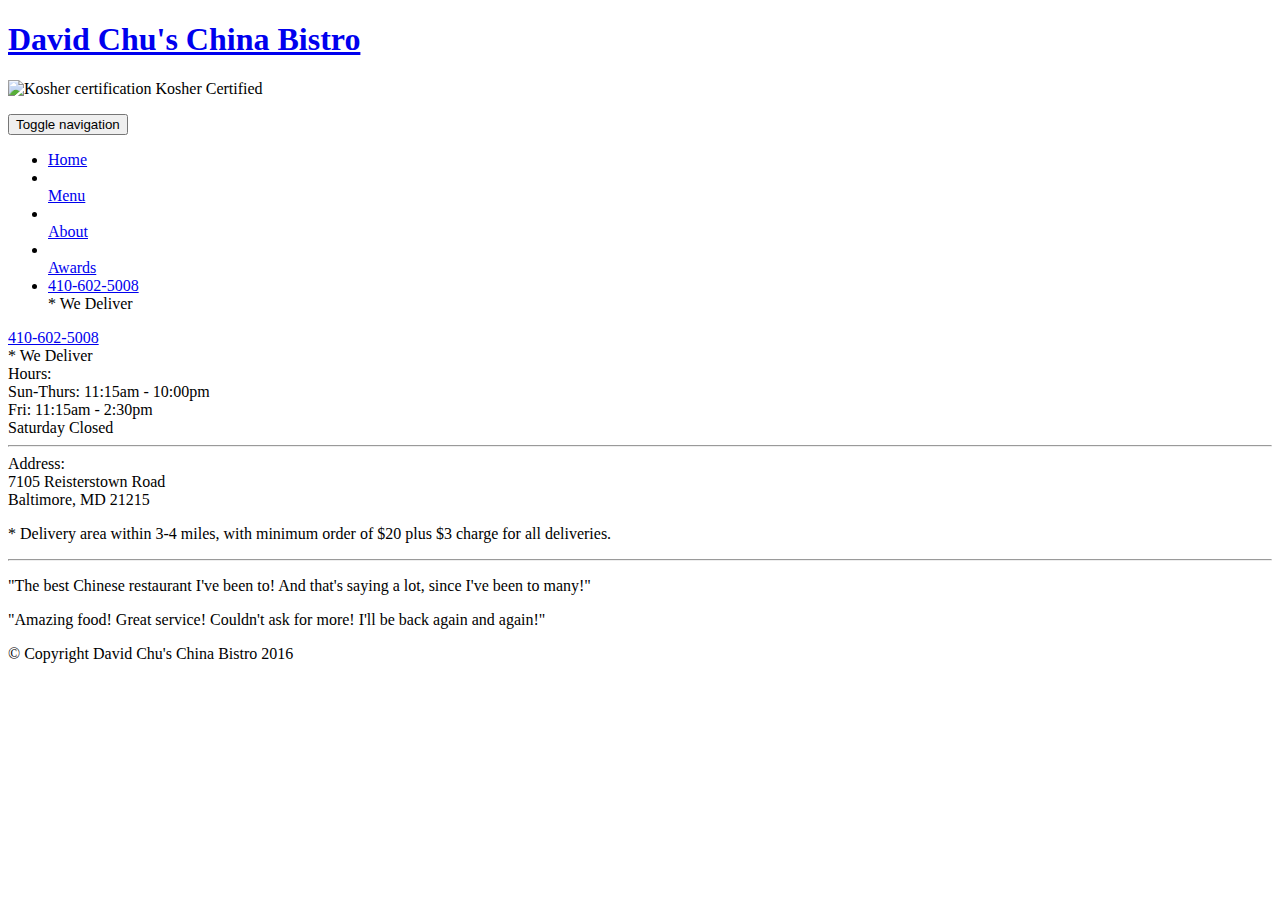
==== mod5_solution/index.html @ 42c7ad8f "Create index.html" ====
<!doctype html>
<html lang="en">
  <head>
    <meta charset="utf-8">
    <meta http-equiv="X-UA-Compatible" content="IE=edge">
    <meta name="viewport" content="width=device-width, initial-scale=1">
    <title>David Chu's China Bistro</title>
    <link rel="stylesheet" href="css/bootstrap.min.css">
    <link rel="stylesheet" href="css/styles.css">
    <link href='https://fonts.googleapis.com/css?family=Oxygen:400,300,700' rel='stylesheet' type='text/css'>
    <link href='https://fonts.googleapis.com/css?family=Lora' rel='stylesheet' type='text/css'>
  </head>
<body>
  <header>
    <nav id="header-nav" class="navbar navbar-default">
      <div class="container">
        <div class="navbar-header">
          <a href="index.html" class="pull-left visible-md visible-lg">
            <div id="logo-img" alt="Logo image"></div>
          </a>

          <div class="navbar-brand">
            <a href="index.html"><h1>David Chu's China Bistro</h1></a>
            <p>
              <img src="images/star-k-logo.png" alt="Kosher certification">
              <span>Kosher Certified</span>
            </p>
          </div>

          <button id="navbarToggle" type="button" class="navbar-toggle collapsed" data-toggle="collapse" data-target="#collapsable-nav" aria-expanded="false">
            <span class="sr-only">Toggle navigation</span>
            <span class="icon-bar"></span>
            <span class="icon-bar"></span>
            <span class="icon-bar"></span>
          </button>
        </div>
        
        <div id="collapsable-nav" class="collapse navbar-collapse">
           <ul id="nav-list" class="nav navbar-nav navbar-right">
            <li id="navHomeButton" class="visible-xs active">
              <a href="index.html">
                <span class="glyphicon glyphicon-home"></span> Home</a>
            </li>
            <li id="navMenuButton">
              <a href="#" onclick="$dc.loadMenuCategories();">
                <span class="glyphicon glyphicon-cutlery"></span><br class="hidden-xs"> Menu</a>
            </li>
            <li>
              <a href="#">
                <span class="glyphicon glyphicon-info-sign"></span><br class="hidden-xs"> About</a>
            </li>
            <li>
              <a href="#">
                <span class="glyphicon glyphicon-certificate"></span><br class="hidden-xs"> Awards</a>
            </li>
            <li id="phone" class="hidden-xs">
              <a href="tel:410-602-5008">
                <span>410-602-5008</span></a><div>* We Deliver</div>
            </li>
          </ul><!-- #nav-list -->
        </div><!-- .collapse .navbar-collapse -->
      </div><!-- .container -->
    </nav><!-- #header-nav -->
  </header>

  <div id="call-btn" class="visible-xs">
    <a class="btn" href="tel:410-602-5008">
    <span class="glyphicon glyphicon-earphone"></span>
    410-602-5008
    </a>
  </div>
  <div id="xs-deliver" class="text-center visible-xs">* We Deliver</div>

  <div id="main-content" class="container"></div>

  <footer class="panel-footer">
    <div class="container">
      <div class="row">
        <section id="hours" class="col-sm-4">
          <span>Hours:</span><br>
          Sun-Thurs: 11:15am - 10:00pm<br>
          Fri: 11:15am - 2:30pm<br>
          Saturday Closed
          <hr class="visible-xs">
        </section>
        <section id="address" class="col-sm-4">
          <span>Address:</span><br>
          7105 Reisterstown Road<br>
          Baltimore, MD 21215
          <p>* Delivery area within 3-4 miles, with minimum order of $20 plus $3 charge for all deliveries.</p>
          <hr class="visible-xs">
        </section>
        <section id="testimonials" class="col-sm-4">
          <p>"The best Chinese restaurant I've been to! And that's saying a lot, since I've been to many!"</p>
          <p>"Amazing food! Great service! Couldn't ask for more! I'll be back again and again!"</p>
        </section>
      </div>
      <div class="text-center">&copy; Copyright David Chu's China Bistro 2016</div>
    </div>
  </footer>

  <!-- jQuery (Bootstrap JS plugins depend on it) -->
  <script src="js/jquery-2.1.4.min.js"></script>
  <script src="js/bootstrap.min.js"></script>
  <script src="js/ajax-utils.js"></script>
  <script src="js/script.js"></script>
</body>
</html>
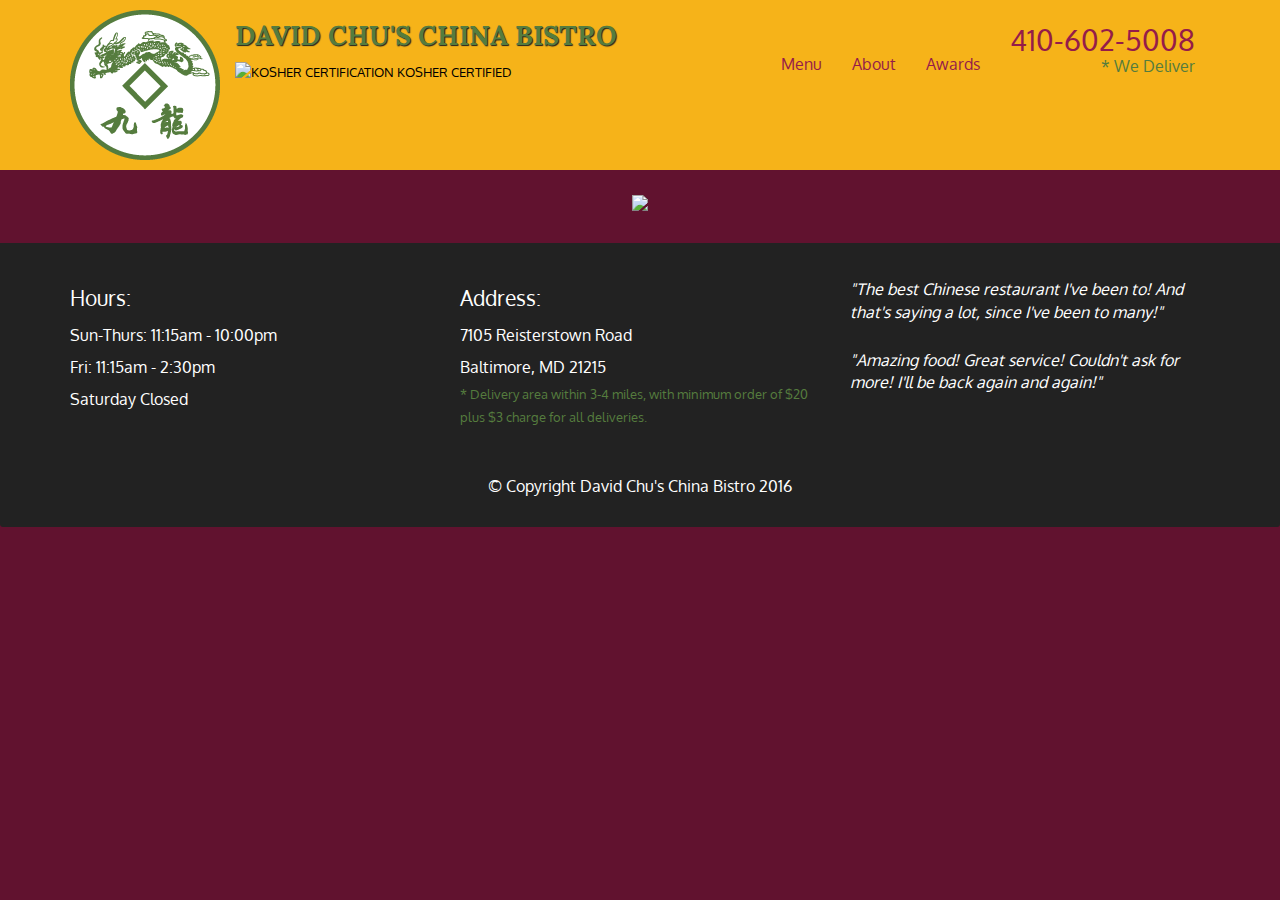
==== commit d7cbbc36: "Update index.html" ====
--- a/mod5_solution/index.html
+++ b/mod5_solution/index.html
@@ -22,7 +22,7 @@
           <div class="navbar-brand">
             <a href="index.html"><h1>David Chu's China Bistro</h1></a>
             <p>
-              <img src="images/star-k-logo.png" alt="Kosher certification">
+              <img src="star-k-logo.png" alt="Kosher certification">
               <span>Kosher Certified</span>
             </p>
           </div>
--- a/mod5_solution/css/styles.css
+++ b/mod5_solution/css/styles.css
@@ -0,0 +1,372 @@
+body {
+  font-size: 16px;
+  color: #fff;
+  background-color: #61122f;
+  font-family: 'Oxygen', sans-serif;
+}
+
+/** HEADER **/
+#header-nav {
+  background-color: #f6b319;
+  border-radius: 0;
+  border: 0;
+}
+
+#logo-img {
+  background: url('restaurant-logo_large.png') no-repeat;
+  width: 150px;
+  height: 150px;
+  margin: 10px 15px 10px 0;
+}
+
+.navbar-brand {
+  padding-top: 25px;
+}
+.navbar-brand h1 { /* Restaurant name */
+  font-family: 'Lora', serif;
+  color: #557c3e;
+  font-size: 1.5em;
+  text-transform: uppercase;
+  font-weight: bold;
+  text-shadow: 1px 1px 1px #222;
+  margin-top: 0;
+  margin-bottom: 0;
+  line-height: .75;
+}
+.navbar-brand a:hover, .navbar-brand a:focus {
+  text-decoration: none;
+}
+.navbar-brand p { /* Kosher cert */
+  color: #000;
+  text-transform: uppercase;
+  font-size: .7em;
+  margin-top: 15px;
+}
+.navbar-brand p span { /* Star-K */
+  vertical-align: middle;
+}
+
+#nav-list {
+  margin-top: 10px;
+}
+#nav-list a {
+  color: #951C49;
+  text-align: center;
+}
+#nav-list a:hover {
+  background: #E7E7E7;
+}
+#nav-list a span {
+  font-size: 1.8em;
+}
+
+#phone {
+  margin-top: 5px;
+}
+#phone a { /* Phone number */
+  text-align: right;
+  padding-bottom: 0;
+}
+#phone div { /* We Deliver */
+  color: #557c3e;
+  text-align: right;
+  padding-right: 15px;
+}
+
+.navbar-header button.navbar-toggle, .navbar-header .icon-bar {
+  border: 1px solid #61122f;
+}
+.navbar-header button.navbar-toggle {
+  clear: both;
+  margin-top: -30px;
+}
+/* END HEADER */
+
+/* FOOTER */
+.panel-footer {
+  margin-top: 30px;
+  padding-top: 35px;
+  padding-bottom: 30px;
+  background-color: #222;
+  border-top: 0;
+}
+.panel-footer div.row {
+  margin-bottom: 35px;
+}
+#hours, #address {
+  line-height: 2;
+}
+#hours > span, #address > span {
+  font-size: 1.3em;
+}
+#address p {
+  color: #557c3e;
+  font-size: .8em;
+  line-height: 1.8;
+}
+#testimonials {
+  font-style: italic;
+}
+#testimonials p:nth-child(2) {
+  margin-top: 25px;
+}
+/* END FOOTER */
+
+
+
+/* HOME PAGE */
+.container .jumbotron {
+  box-shadow: 0 0 50px #3F0C1F;
+  border: 2px solid #3F0C1F;
+}
+
+#menu-tile, #specials-tile, #map-tile {
+  height: 250px;
+  width: 100%;
+  margin-bottom: 15px;
+  position: relative;
+  border: 2px solid #3F0C1F;
+  overflow: hidden;
+}
+#menu-tile:hover, #specials-tile:hover, #map-tile:hover {
+  box-shadow: 0 1px 5px 1px #cccccc;
+}
+#menu-tile {
+  background: url('menu-tile.jpg') no-repeat;
+  background-position: center;
+}
+#specials-tile {
+  background: url('specials-tile.jpg') no-repeat;
+  background-position: center;
+}
+#menu-tile span, #specials-tile span, #map-tile span {
+  position: absolute;
+  bottom: 0;
+  right: 0;
+  width: 100%;
+  text-align: center;
+  font-size: 1.6em;
+  text-transform: uppercase;
+  background-color: #000;
+  color: #fff;
+  opacity: .8;
+}
+/* END HOME PAGE */
+
+/* MENU CATEGORIES PAGE */
+.category-tile { 
+  position: relative;
+  border: 2px solid #3F0C1F;
+  overflow: hidden;
+  width: 200px;
+  height: 200px;
+  margin: 0 auto 15px;
+}
+.category-tile span {
+  position: absolute;
+  bottom: 0;
+  right: 0;
+  width: 100%;
+  text-align: center;
+  font-size: 1.2em;
+  text-transform: uppercase;
+  background-color: #000;
+  color: #fff;
+  opacity: .8;
+}
+.category-tile:hover {
+  box-shadow: 0 1px 5px 1px #cccccc;
+}
+
+#menu-categories-title + div {
+  margin-bottom: 50px;
+}
+/* END MENU CATEGORIES PAGE */
+
+/* SINGLE CATEGORY PAGE */
+.menu-item-tile {
+  margin-bottom: 25px;
+}
+.menu-item-tile hr {
+  width: 80%;
+}
+.menu-item-tile .menu-item-price {
+  font-size: 1.1em;
+  text-align: right;
+  margin-top: -15px;
+  margin-right: -15px;
+}
+.menu-item-tile .menu-item-price span {
+  font-size: .6em;
+}
+.menu-item-photo {
+  position: relative;
+  border: 2px solid #3F0C1F; 
+  overflow: hidden;
+  padding: 0;
+  margin-right: -15px;
+  margin-left: auto;
+  margin-bottom: 20px;
+  max-width: 250px;
+}
+.menu-item-photo div {
+  position: absolute;
+  bottom: 0;
+  right: 0;
+  width: 80px;
+  background-color: #557c3e;
+  text-align: center;
+}
+.menu-item-description {
+  padding-right: 30px;
+}
+h3.menu-item-title {
+  margin: 0 0 10px;
+}
+.menu-item-details {
+  font-size: .9em;
+  font-style: italic;
+}
+/* END SINGLE CATEGORY PAGE */
+
+
+/********** Large devices only **********/
+@media (min-width: 1200px) {
+  .container .jumbotron {
+    background: url('jumbotron_1200.jpg') no-repeat;
+    height: 675px;
+  }
+}
+
+/********** Medium devices only **********/
+@media (min-width: 992px) and (max-width: 1199px) {
+  /* Header */
+  #logo-img {
+    background: url('restaurant-logo_medium.png') no-repeat;
+    width: 100px;
+    height: 100px;
+    margin: 5px 5px 5px 0;
+  }
+  /* End Header */
+
+  /* Home Page */
+  .container .jumbotron {
+    background: url('jumbotron_992.jpg') no-repeat;
+    height: 558px;
+  }
+  /* End Home Page */
+}
+
+/********** Small devices only **********/
+@media (min-width: 768px) and (max-width: 991px) {
+  /* Home Page */
+  .container .jumbotron {
+    background: url('jumbotron_768.jpg') no-repeat;
+    height: 432px;
+  }
+  /* End Home Page */
+}
+
+/********** Extra small devices only **********/
+@media (max-width: 767px) {
+  /* Header */
+  .navbar-brand {
+    padding-top: 10px;
+    height: 80px;
+  }
+  .navbar-brand h1 { /* Restaurant name */
+    padding-top: 10px;
+    font-size: 5vw; /* 1vw = 1% of viewport width */
+  }
+  .navbar-brand p { /* Kosher cert */
+    font-size: .6em;
+    margin-top: 12px;
+  }
+  .navbar-brand p img { /* Star-K */
+    height: 20px;
+  }
+
+  #collapsable-nav a { /* Collapsed nav menu text */
+    font-size: 1.2em;
+  }
+  #collapsable-nav a span { /* Collapsed nav menu glyph */
+    font-size: 1em;
+    margin-right: 5px;
+  }
+
+  #call-btn > a {
+    font-size: 1.5em;
+    display: block;
+    margin: 0 20px;
+    padding: 10px;
+    border: 2px solid #fff;
+    background-color: #f6b319;
+    color: #951c49;
+  }
+  #xs-deliver {
+    margin-top: 5px;
+    font-size: .7em;
+    letter-spacing: .1em;
+    text-transform: uppercase;
+  }
+  /* End Header */
+
+  /* Footer */
+  .panel-footer section {
+    margin-bottom: 30px;
+    text-align: center;
+  }
+  .panel-footer section:nth-child(3) {
+    margin-bottom: 0; /* margin already exists on the whole row */
+  }
+  .panel-footer section hr {
+    width: 50%;
+  }
+  /* End Footer */
+
+  /* Home Page */
+  .container .jumbotron {
+    margin-top: 30px;
+    padding: 0;
+  }
+  #menu-tile, #specials-tile {
+    width: 360px;
+    margin: 0 auto 15px;
+  }
+
+  .menu-item-photo {
+    margin-right: auto;
+  }
+  .menu-item-tile .menu-item-price {
+    text-align: center;
+  }
+  .menu-item-description {
+    text-align: center;;
+  }
+}
+
+
+/********** Super extra small devices Only :-) (e.g., iPhone 4) **********/
+@media (max-width: 479px) {
+  /* Header */
+  .navbar-brand h1 { /* Restaurant name */
+    padding-top: 5px;
+    font-size: 6vw;
+  }
+  /* End Header */
+  
+  /* Home page */
+  #menu-tile, #specials-tile {
+    width: 280px;
+    margin: 0 auto 15px;
+  }
+
+  .col-xxs-12 {
+    position: relative;
+    min-height: 1px;
+    padding-right: 15px;
+    padding-left: 15px;
+    float: left;
+    width: 100%;
+  }
+}
